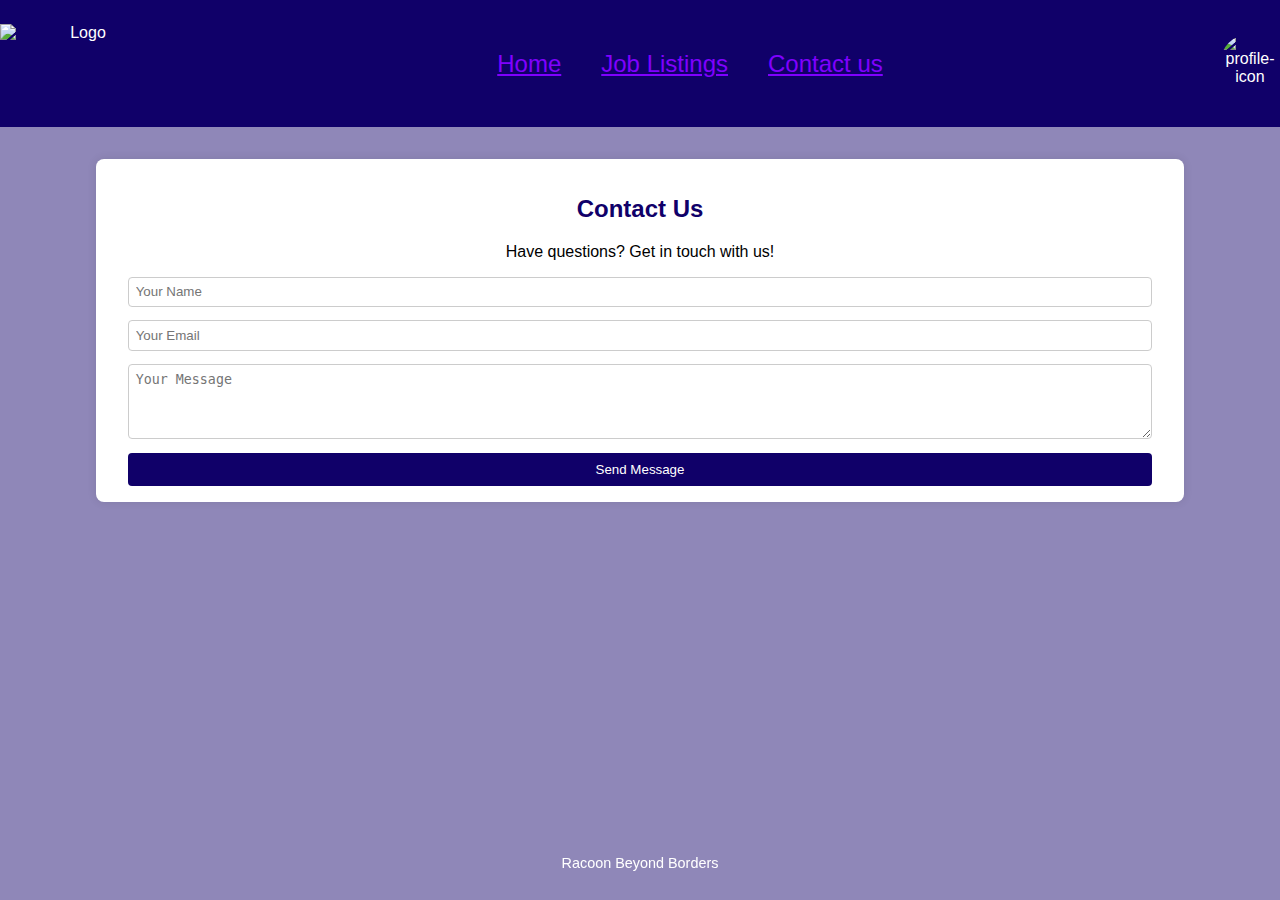
==== contact.html @ 89d63111 "contact/joblist" ====
<!DOCTYPE html>
<html lang="en">
<head>
    <meta charset="UTF-8">
    <meta name="viewport" content="width=device-width, initial-scale=1.0">
    <!-- Title -->
    <title>Contact Us</title>
    <link rel="stylesheet" href="contact.css">
</head>
<body>
  
    <header>
        <img src="homepage_css/images/R.png" alt="Logo" width="160px" height="80px">
        <div class="header-main">
            <a href="hompage.html">Home</a>
            <a href="joblist.html">Job Listings</a>
            <a href="contact.html">Contact us</a>
        </div>
        <img id="profile-img" src="homepage_css/images/profile-picture-icon-png-people-person-profile--4.png" alt="profile-icon" width="60px" height="60px">
    </header>
   
    <div class="container">
        <!-- Contact Section -->
        <h2>Contact Us</h2>
        <p>Have questions? Get in touch with us!</p>
        <form>
            <input type="text" name="name" placeholder="Your Name" required>
            <input type="email" name="email" placeholder="Your Email" required>
            <textarea name="message" placeholder="Your Message" rows="4" required></textarea>
            <button type="submit">Send Message</button>
        </form>
    </div>
       <!-- Footer -->
    <footer>
        <p>Racoon Beyond Borders</p>
    </footer>
</body>
</html>
---- contact.css ----
header {
    margin: 0px;
    margin-bottom: 1px;
    display: flex;
    flex-direction: row;
    align-items: center;
    border-style: solid;
    border-color: black;
    border-top: 0;
    border-left: 0;
    border-right: 0;
    border-bottom: 0px;
    background-color: #a9c0d9cd;
    }

    .header-main{
    margin: 5px;
    display: flex;
    flex-direction: row;
    justify-content: center;
    align-items: center;
    width: 100%;
    height: 85px;
    }   

    a{
    font-size: x-large;
    margin: 20px;
    text-align: center;
    }

    #profile-img{
    border-radius: 1000px;
    }

    body {
    font-family: Arial, sans-serif;
    margin: 0;
    padding: 0;
    background-color: #10006978;
    text-align: center;
    }
    
    header {
    background-color: #100069;
    color: white;
    padding: 1em 0;
    text-align: center;
    }
    
    header h1 {
    margin: 0;
    font-size: 1.5em;
    }
    
    nav {
    margin-top: 10px;
    }
    
    nav a {
    color: white;
    text-decoration: none;
    margin: 0 10px;
    }
    
    .container {
    width: 80%;
    margin: 2em auto;
    background-color: white;
    padding: 1em 2em;
    box-shadow: 0 0 10px rgba(0, 0, 0, 0.1);
    border-radius: 8px;
    }
    
    h2 {
    color: #100069;
    }
    
    form {
    display: flex;
    flex-direction: column;
    }
    
    input[type="text"],
    input[type="email"],
    textarea {
    margin-bottom: 1em;
    padding: 0.5em;
    border: 1px solid #ccc;
    border-radius: 4px;
    }
    
    button[type="submit"] {
    padding: 0.7em;
    border: none;
    border-radius: 4px;
    background-color: #100069;
    color: white;
    cursor: pointer;
    }
    
    button[type="submit"]:hover {
    background-color: #100069;
    }
    
    footer {
    text-align: center;
    padding: 1em 0;
    background-color: #ff00f700;
    color: white;
    margin-top: 2em;
    font-size: 0.9em;
    position: fixed;
    width: 100%;
    bottom: 0;
    }

    a:link {
        color: #8000ff;
      }
      
      a:hover {
        color: #000000;
      }
      
    
      a:active {
        color: rgb(0, 255, 0);
      }
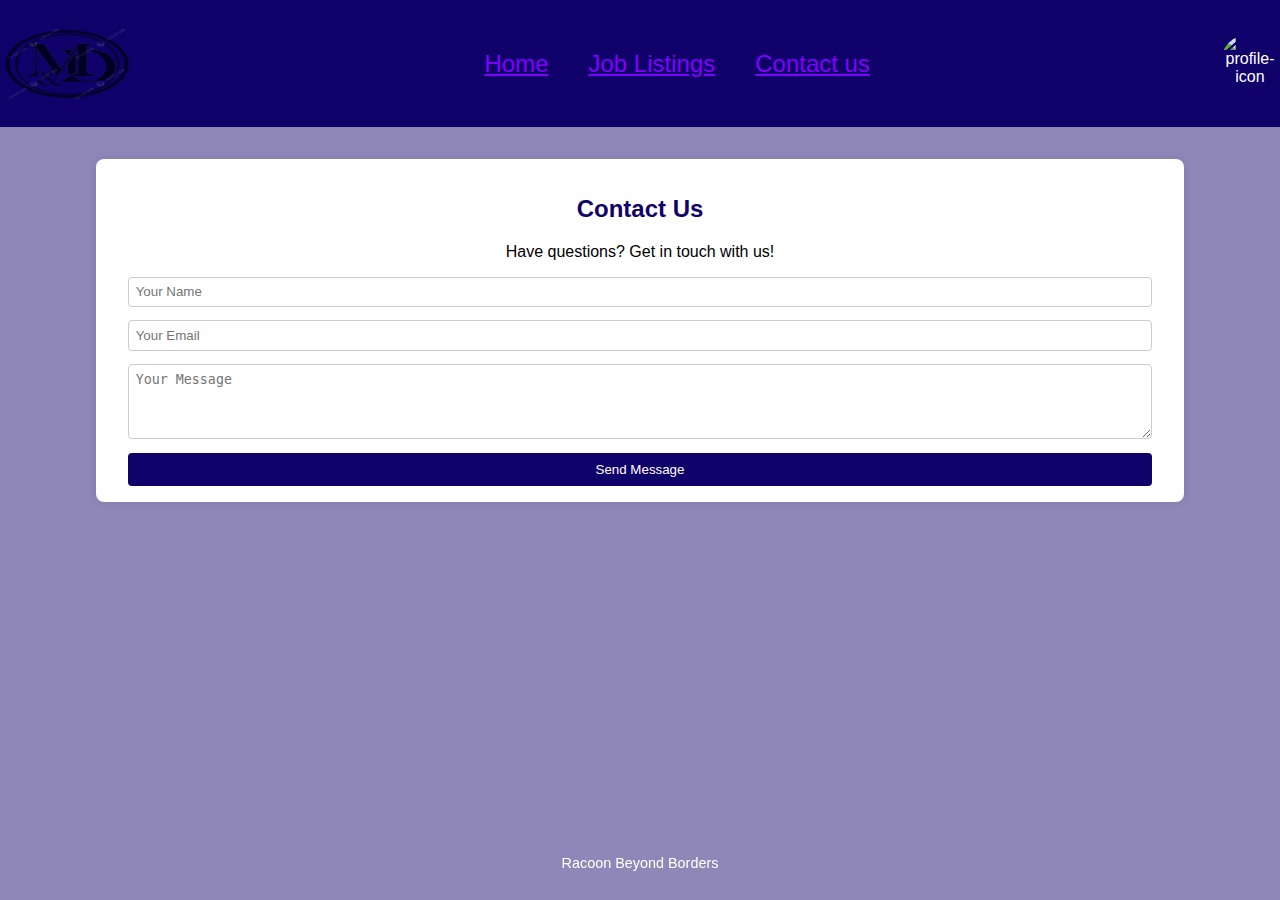
==== commit d9ae46a3: "j" ====
--- a/contact.html
+++ b/contact.html
@@ -10,7 +10,7 @@
 <body>
   
     <header>
-        <img src="homepage_css/images/R.png" alt="Logo" width="160px" height="80px">
+        <img src="css/images/logo.png" alt="Logo" width="160px" height="80px">
         <div class="header-main">
             <a href="hompage.html">Home</a>
             <a href="joblist.html">Job Listings</a>
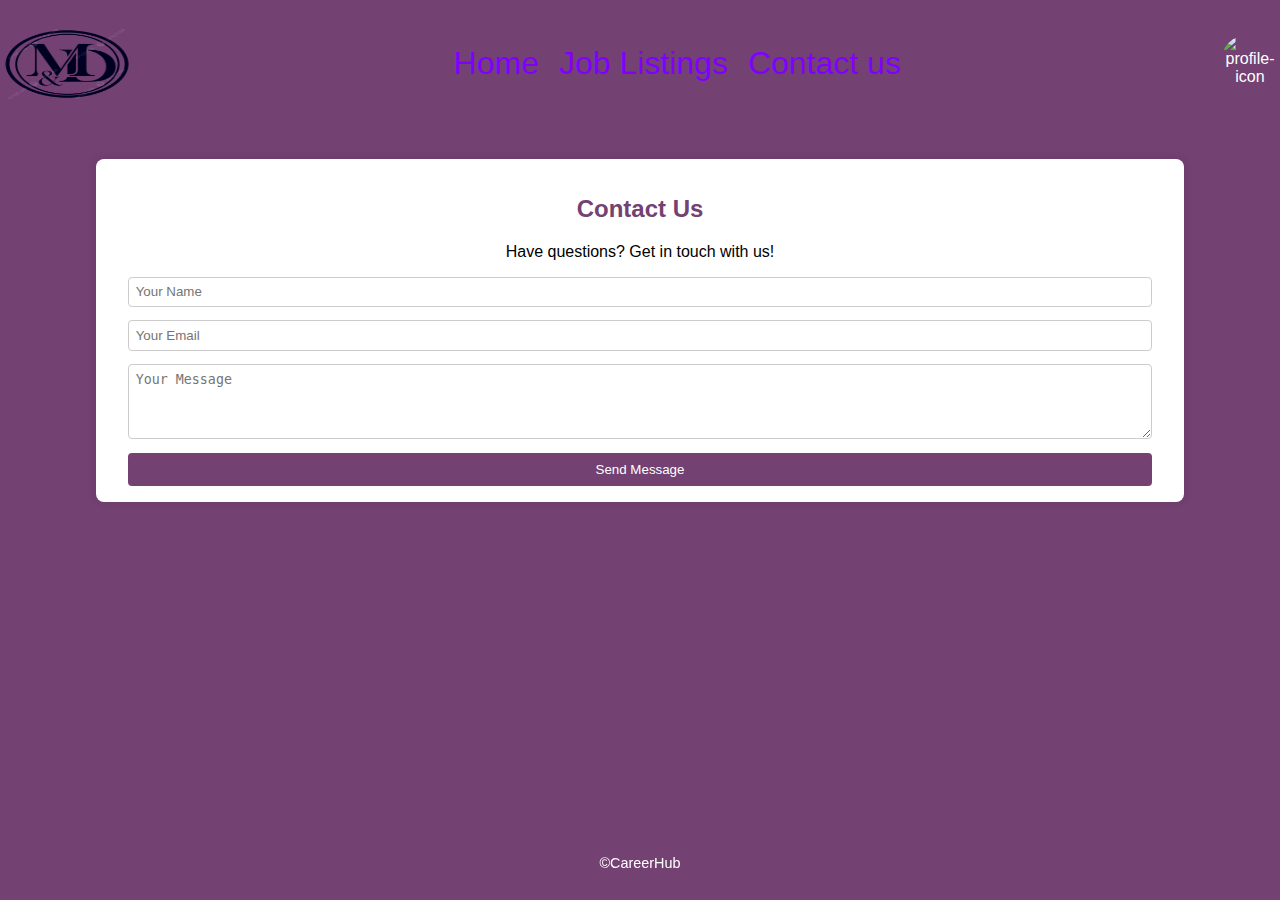
==== commit 41752856: "jc" ====
--- a/contact.html
+++ b/contact.html
@@ -12,7 +12,7 @@
     <header>
         <img src="css/images/logo.png" alt="Logo" width="160px" height="80px">
         <div class="header-main">
-            <a href="hompage.html">Home</a>
+            <a href="index.html">Home</a>
             <a href="joblist.html">Job Listings</a>
             <a href="contact.html">Contact us</a>
         </div>
@@ -31,8 +31,10 @@
         </form>
     </div>
        <!-- Footer -->
-    <footer>
-        <p>Racoon Beyond Borders</p>
+       <footer>
+        <div class="footer-cont">
+            <p>&copy;CareerHub</p>
+        </div>
     </footer>
 </body>
 </html>--- a/contact.css
+++ b/contact.css
@@ -24,10 +24,12 @@
     }   
 
     a{
-    font-size: x-large;
-    margin: 20px;
-    text-align: center;
-    }
+      font-family: 'Gill Sans', 'Gill Sans MT', Calibri, 'Trebuchet MS', sans-serif;
+      font-size: xx-large;
+      margin: 10px;
+      text-decoration: none;
+      color: aliceblue;
+  }
 
     #profile-img{
     border-radius: 1000px;
@@ -37,12 +39,12 @@
     font-family: Arial, sans-serif;
     margin: 0;
     padding: 0;
-    background-color: #10006978;
+    background-color: rgb(115, 65, 114);
     text-align: center;
     }
     
     header {
-    background-color: #100069;
+    background-color: rgb(115, 65, 114);
     color: white;
     padding: 1em 0;
     text-align: center;
@@ -73,7 +75,7 @@
     }
     
     h2 {
-    color: #100069;
+    color: rgb(115, 65, 114);
     }
     
     form {
@@ -94,13 +96,13 @@
     padding: 0.7em;
     border: none;
     border-radius: 4px;
-    background-color: #100069;
+    background-color: rgb(115, 65, 114);
     color: white;
     cursor: pointer;
     }
     
     button[type="submit"]:hover {
-    background-color: #100069;
+    background-color: rgb(115, 65, 114);
     }
     
     footer {
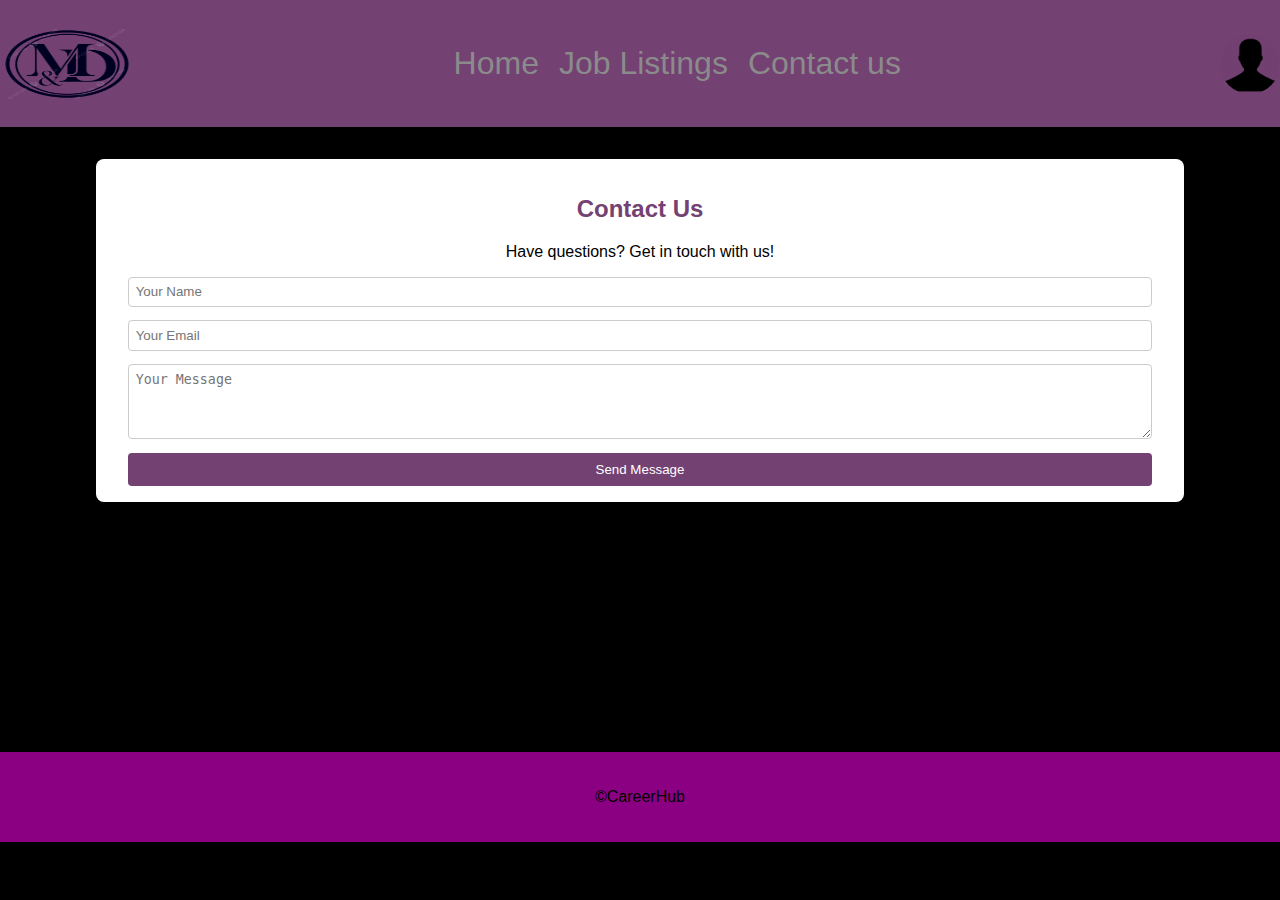
==== commit b50b83bb: "jc" ====
--- a/contact.html
+++ b/contact.html
@@ -16,7 +16,7 @@
             <a href="joblist.html">Job Listings</a>
             <a href="contact.html">Contact us</a>
         </div>
-        <img id="profile-img" src="homepage_css/images/profile-picture-icon-png-people-person-profile--4.png" alt="profile-icon" width="60px" height="60px">
+        <img id="profile-img" src="css/images/profile.png" alt="profile-icon" width="60px" height="60px">
     </header>
    
     <div class="container">
--- a/contact.css
+++ b/contact.css
@@ -39,7 +39,7 @@
     font-family: Arial, sans-serif;
     margin: 0;
     padding: 0;
-    background-color: rgb(115, 65, 114);
+    background-color: rgb(0, 0, 0);
     text-align: center;
     }
     
@@ -68,6 +68,7 @@
     .container {
     width: 80%;
     margin: 2em auto;
+    margin-bottom: 250px;
     background-color: white;
     padding: 1em 2em;
     box-shadow: 0 0 10px rgba(0, 0, 0, 0.1);
@@ -105,20 +106,23 @@
     background-color: rgb(115, 65, 114);
     }
     
-    footer {
-    text-align: center;
-    padding: 1em 0;
-    background-color: #ff00f700;
-    color: white;
-    margin-top: 2em;
-    font-size: 0.9em;
-    position: fixed;
-    width: 100%;
-    bottom: 0;
-    }
+    footer{
+      background-color: rgb(139, 0, 130);
+      display: flex;
+      flex-direction: column;
+      justify-content: space-evenly;
+      align-content: center;
+      align-items: center;
+      min-height: 10vh;
+  }
+  
+  .footer-cont{
+      align-content: center;
+      align-items: center;
+  }
 
     a:link {
-        color: #8000ff;
+        color: #8b8b8b;
       }
       
       a:hover {
@@ -127,5 +131,5 @@
       
     
       a:active {
-        color: rgb(0, 255, 0);
+        color: rgb(132, 0, 255);
       }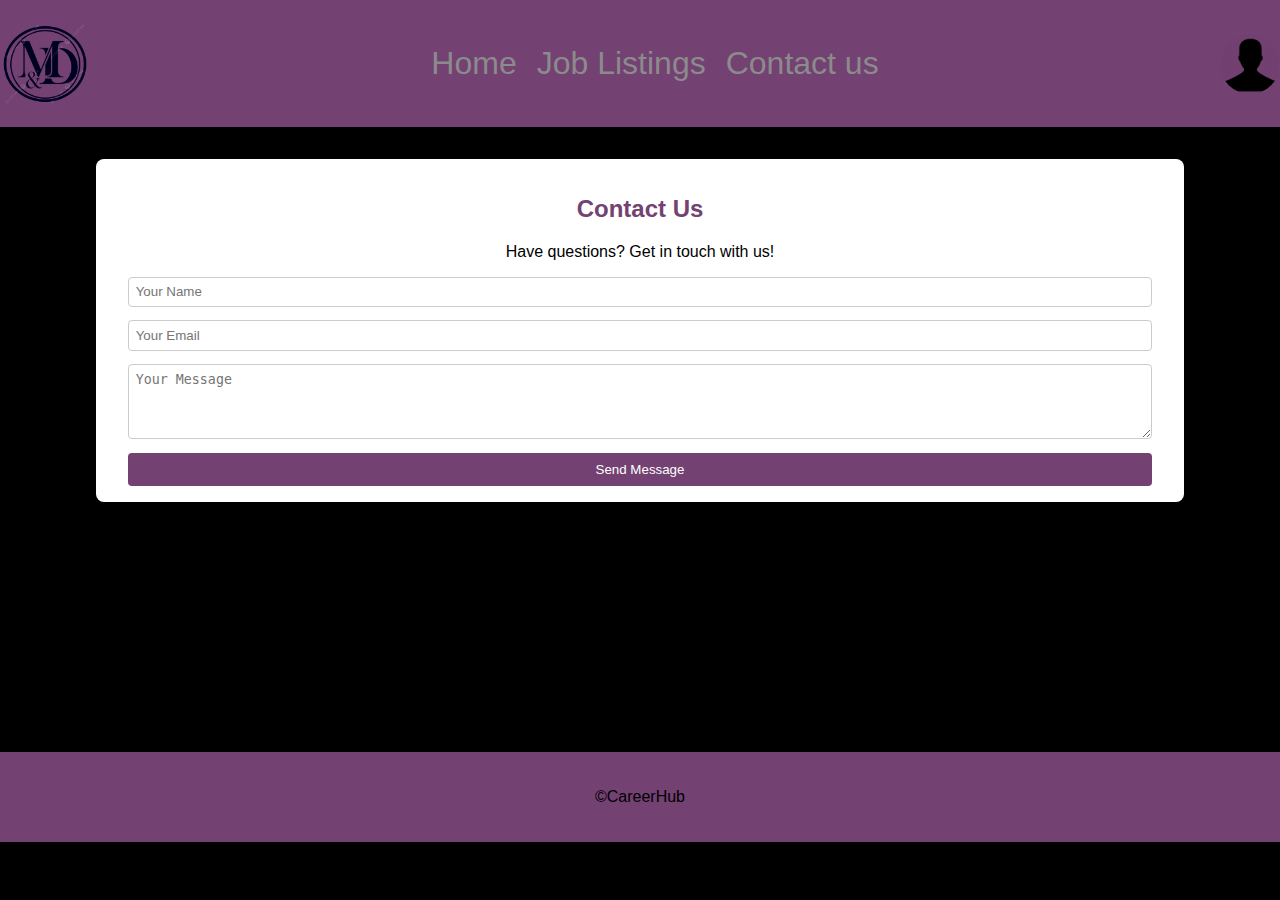
==== commit d11f11f0: "jc" ====
--- a/contact.html
+++ b/contact.html
@@ -10,7 +10,7 @@
 <body>
   
     <header>
-        <img src="css/images/logo.png" alt="Logo" width="160px" height="80px">
+        <img src="css/images/logo.png" alt="Logo" width="90px" height="90px">
         <div class="header-main">
             <a href="index.html">Home</a>
             <a href="joblist.html">Job Listings</a>
--- a/contact.css
+++ b/contact.css
@@ -107,7 +107,7 @@
     }
     
     footer{
-      background-color: rgb(139, 0, 130);
+      background-color: rgb(115, 65, 114);
       display: flex;
       flex-direction: column;
       justify-content: space-evenly;
